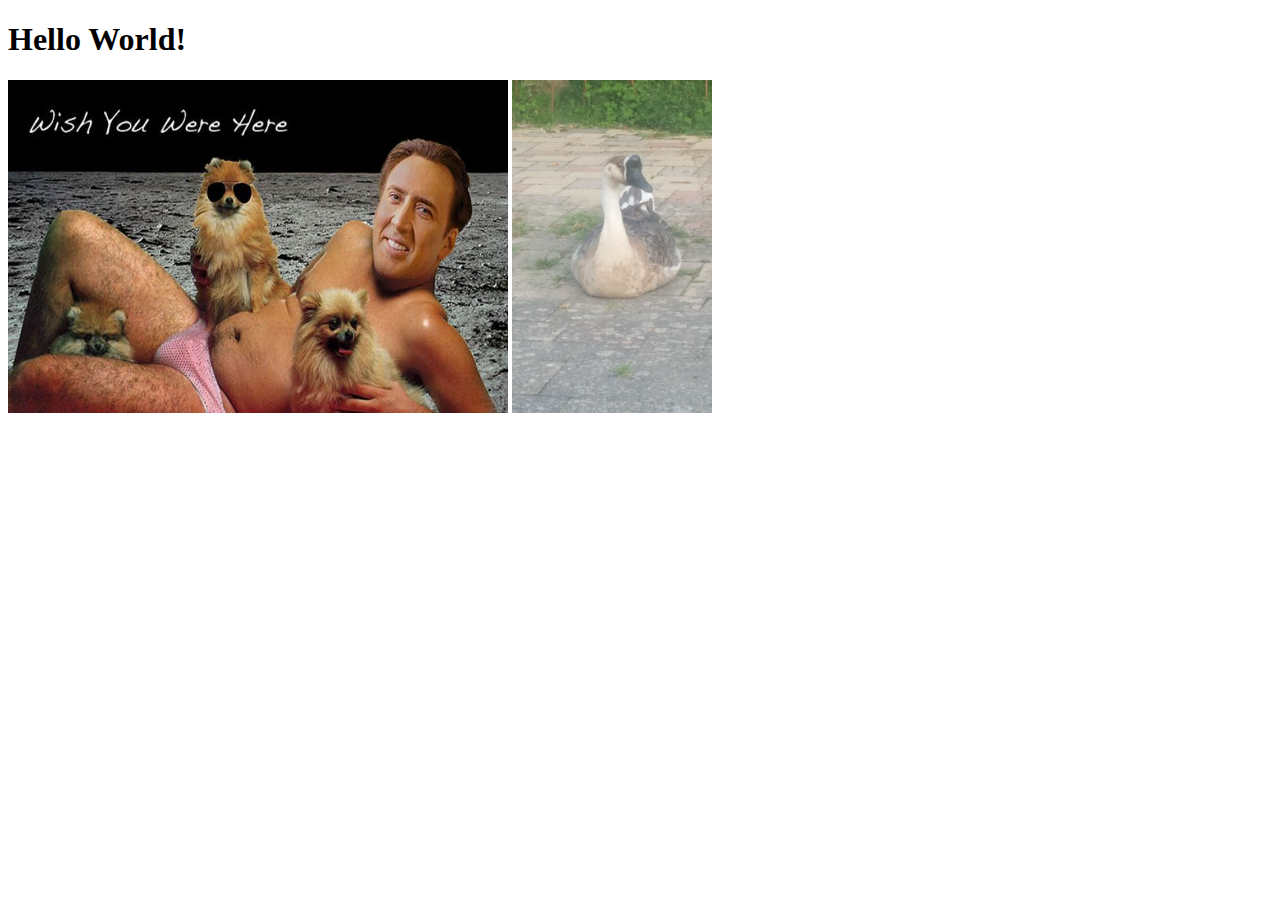
==== Onsdag/HttpProtocolExercise1/src/main/webapp/index.html @ 9f453ed3 "start section 4a of wednesday excercise" ====
<!DOCTYPE html>
<html>
    <head>
        <title>Start Page</title>
        <meta http-equiv="Content-Type" content="text/html; charset=UTF-8">
    <link rel="stylesheet" type="text/css" href="myStyle.css">
    </head>
    <body>
        <h1>Hello World!</h1>
        <img src="./img/glory.jpg" alt="The One True God" width="500" height="333">
        <img src="./img/gooseBlob.jpg" alt="The One True God" width="200" height="333">
    </body>
</html>
---- Onsdag/HttpProtocolExercise1/src/main/webapp/myStyle.css ----
/*
To change this license header, choose License Headers in Project Properties.
To change this template file, choose Tools | Templates
and open the template in the editor.
*/
/* 
    Created on : Aug 28, 2019, 7:27:33 PM
    Author     : stoff
*/
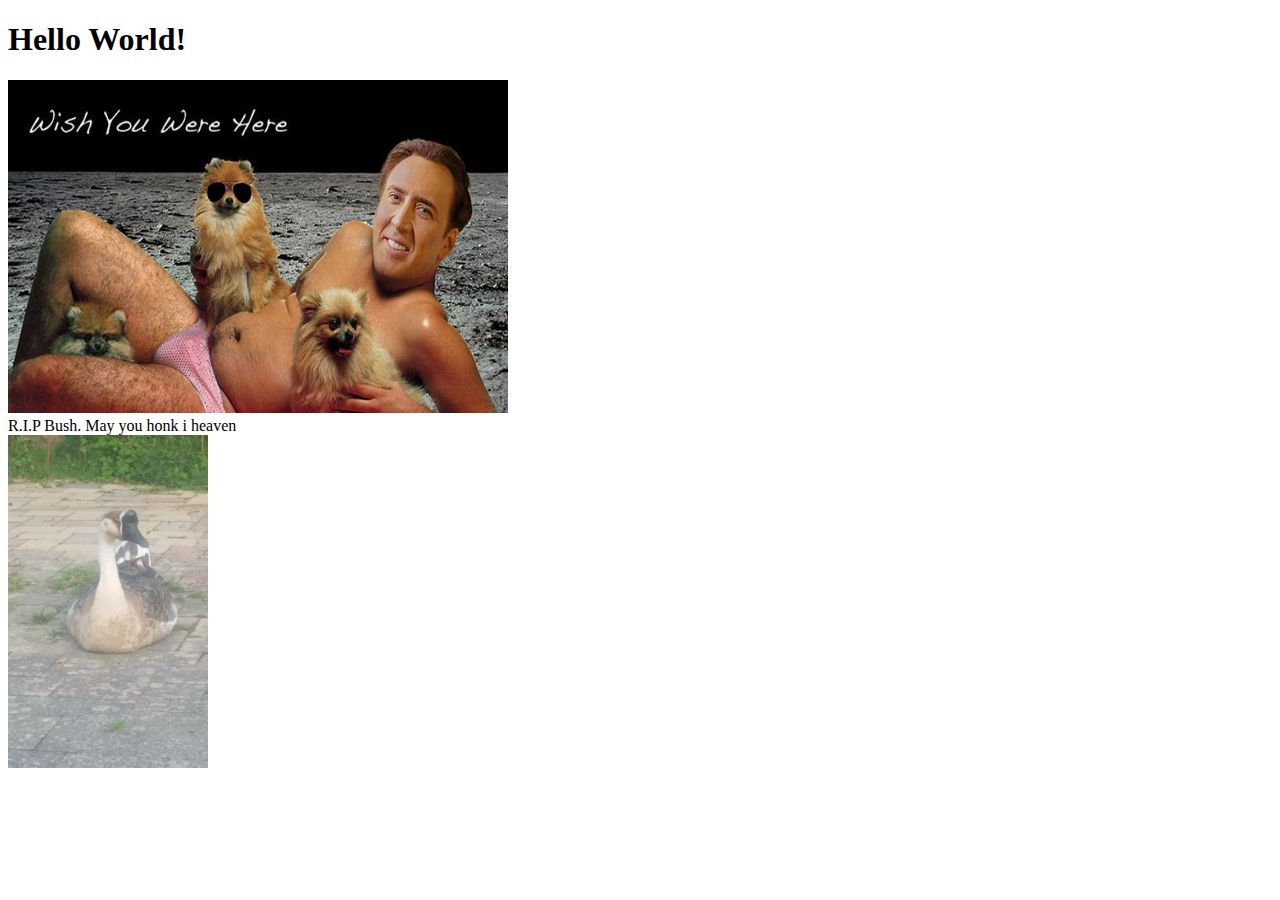
==== commit ec60489e: "rip bush" ====
--- a/Onsdag/HttpProtocolExercise1/src/main/webapp/index.html
+++ b/Onsdag/HttpProtocolExercise1/src/main/webapp/index.html
@@ -8,6 +8,7 @@
     <body>
         <h1>Hello World!</h1>
         <img src="./img/glory.jpg" alt="The One True God" width="500" height="333">
+        <div>R.I.P Bush. May you honk i heaven</div>
         <img src="./img/gooseBlob.jpg" alt="The One True God" width="200" height="333">
     </body>
 </html>
